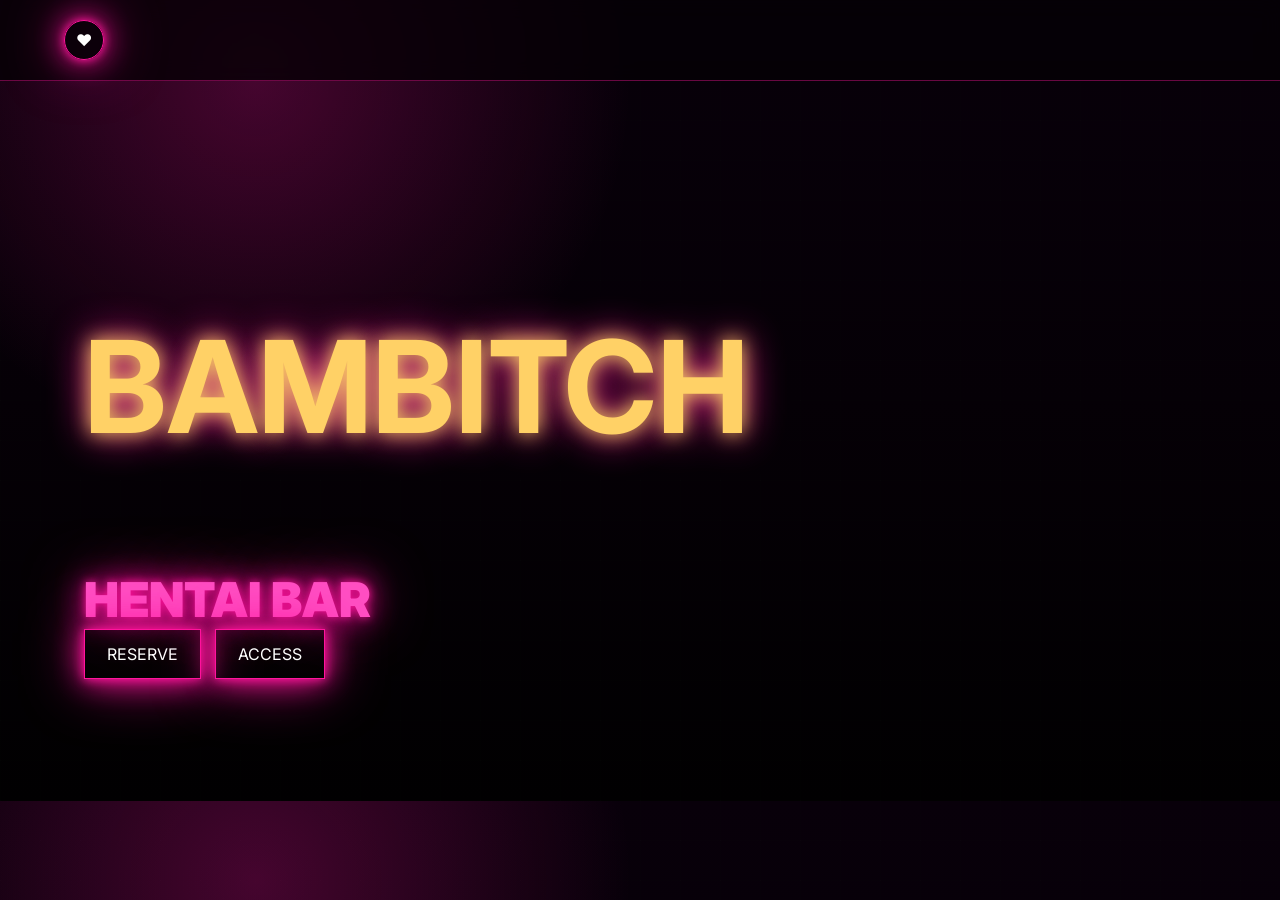
==== index.html @ 863452de "Initial commit" ====
<!DOCTYPE html>
<html lang="ja">
<head>
<meta charset="UTF-8" />
<meta name="viewport" content="width=device-width, initial-scale=1.0" />
<title>BAMBITCH Zakk</title>

<link href="https://fonts.googleapis.com/css2?family=Inter:wght@400;600;800;900&display=swap" rel="stylesheet">

<style>
:root{
  --pink:#ff149d;
  --pink2:#ff4fc3;
  --gold:#ffd166;
  --glow-pink:0 0 10px #ff149d,0 0 30px #ff149d,0 0 60px rgba(255,20,157,.7);
  --glow-gold:0 0 10px #ffd166,0 0 25px rgba(255,209,102,.8);
}

*{box-sizing:border-box}

body{
  margin:0;
  font-family:Inter;
  color:#fff;
  background:
    radial-gradient(circle at 20% 10%, rgba(255,20,157,.25), transparent 30%),
    linear-gradient(180deg,#08000a,#050006,#010001);
}

/* GRID */
body::before{
  content:"";
  position:fixed;
  inset:0;
  pointer-events:none;
  background:
    linear-gradient(rgba(255,255,255,.03) 1px,transparent 1px),
    linear-gradient(90deg,rgba(255,255,255,.03) 1px,transparent 1px);
  background-size:40px 40px;
  opacity:.2;
}

/* HEADER */
.header{
  position:sticky;top:0;
  display:flex;
  justify-content:space-between;
  padding:20px 5vw;
  background:rgba(5,0,6,.8);
  backdrop-filter:blur(10px);
  border-bottom:1px solid rgba(255,20,157,.4);
}

.logo-mark{
  width:40px;height:40px;
  display:grid;place-items:center;
  border:1px solid var(--pink);
  border-radius:50%;
  box-shadow:var(--glow-pink);
}

/* HERO */
.hero{
  min-height:720px;
  display:grid;
  align-items:center;
  padding:80px 5vw;
  position:relative;
}

.hero-inner{
  max-width:700px;
  padding:20px;
}

h1{
  font-size:clamp(60px,10vw,140px);
  color:var(--gold);
  text-shadow:0 0 20px var(--gold),0 0 40px var(--pink);
}

.subtitle{
  font-size:clamp(24px,4vw,48px);
  color:var(--pink2);
  font-weight:900;
  text-shadow:var(--glow-pink);
}

/* BUTTON */
.btn{
  display:inline-flex;
  padding:14px 22px;
  border:1px solid var(--pink);
  color:#fff;
  text-decoration:none;
  box-shadow:var(--glow-pink);
  margin-right:10px;
}

/* CARDS */
.card{
  background:rgba(10,0,12,.75);
  border:1px solid rgba(255,20,157,.6);
  border-radius:10px;
  padding:20px;
  box-shadow:0 0 25px rgba(255,20,157,.15);
}

/* MOBILE */
@media(max-width:900px){
  h1{font-size:60px}
}
</style>
</head>

<body>

<header class="header">
  <div class="logo-mark">♥</div>
</header>

<section class="hero">
  <div class="hero-inner">
    <h1>BAMBITCH</h1>
    <div class="subtitle">HENTAI BAR</div>

    <a class="btn" href="#reservation">RESERVE</a>
    <a class="btn" href="#access">ACCESS</a>
  </div>
</section>

</body>
</html>
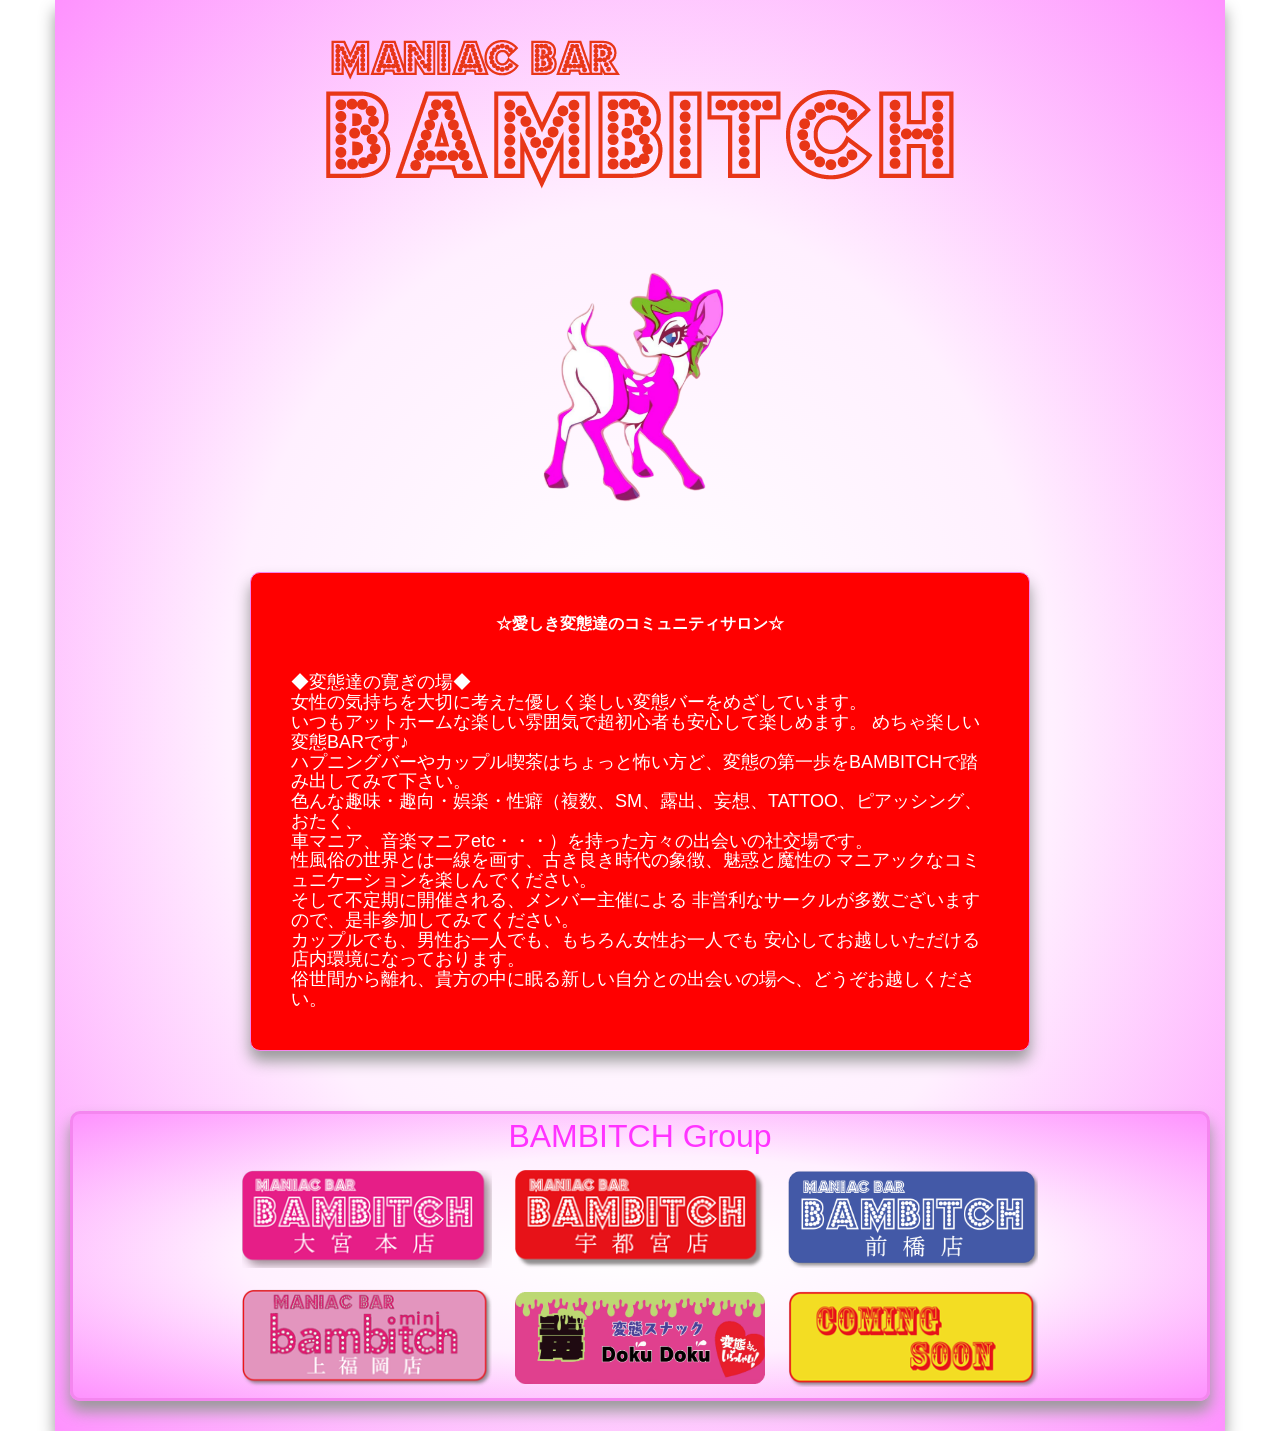
==== commit 2263aa3f: "Redirect root to 本家/TOP.html" ====
--- a/index.html
+++ b/index.html
@@ -1,133 +1,14 @@
 <!DOCTYPE html>
 <html lang="ja">
 <head>
-<meta charset="UTF-8" />
-<meta name="viewport" content="width=device-width, initial-scale=1.0" />
-<title>BAMBITCH Zakk</title>
-
-<link href="https://fonts.googleapis.com/css2?family=Inter:wght@400;600;800;900&display=swap" rel="stylesheet">
-
-<style>
-:root{
-  --pink:#ff149d;
-  --pink2:#ff4fc3;
-  --gold:#ffd166;
-  --glow-pink:0 0 10px #ff149d,0 0 30px #ff149d,0 0 60px rgba(255,20,157,.7);
-  --glow-gold:0 0 10px #ffd166,0 0 25px rgba(255,209,102,.8);
-}
-
-*{box-sizing:border-box}
-
-body{
-  margin:0;
-  font-family:Inter;
-  color:#fff;
-  background:
-    radial-gradient(circle at 20% 10%, rgba(255,20,157,.25), transparent 30%),
-    linear-gradient(180deg,#08000a,#050006,#010001);
-}
-
-/* GRID */
-body::before{
-  content:"";
-  position:fixed;
-  inset:0;
-  pointer-events:none;
-  background:
-    linear-gradient(rgba(255,255,255,.03) 1px,transparent 1px),
-    linear-gradient(90deg,rgba(255,255,255,.03) 1px,transparent 1px);
-  background-size:40px 40px;
-  opacity:.2;
-}
-
-/* HEADER */
-.header{
-  position:sticky;top:0;
-  display:flex;
-  justify-content:space-between;
-  padding:20px 5vw;
-  background:rgba(5,0,6,.8);
-  backdrop-filter:blur(10px);
-  border-bottom:1px solid rgba(255,20,157,.4);
-}
-
-.logo-mark{
-  width:40px;height:40px;
-  display:grid;place-items:center;
-  border:1px solid var(--pink);
-  border-radius:50%;
-  box-shadow:var(--glow-pink);
-}
-
-/* HERO */
-.hero{
-  min-height:720px;
-  display:grid;
-  align-items:center;
-  padding:80px 5vw;
-  position:relative;
-}
-
-.hero-inner{
-  max-width:700px;
-  padding:20px;
-}
-
-h1{
-  font-size:clamp(60px,10vw,140px);
-  color:var(--gold);
-  text-shadow:0 0 20px var(--gold),0 0 40px var(--pink);
-}
-
-.subtitle{
-  font-size:clamp(24px,4vw,48px);
-  color:var(--pink2);
-  font-weight:900;
-  text-shadow:var(--glow-pink);
-}
-
-/* BUTTON */
-.btn{
-  display:inline-flex;
-  padding:14px 22px;
-  border:1px solid var(--pink);
-  color:#fff;
-  text-decoration:none;
-  box-shadow:var(--glow-pink);
-  margin-right:10px;
-}
-
-/* CARDS */
-.card{
-  background:rgba(10,0,12,.75);
-  border:1px solid rgba(255,20,157,.6);
-  border-radius:10px;
-  padding:20px;
-  box-shadow:0 0 25px rgba(255,20,157,.15);
-}
-
-/* MOBILE */
-@media(max-width:900px){
-  h1{font-size:60px}
-}
-</style>
+<meta charset="UTF-8">
+<meta http-equiv="refresh" content="0; url=本家/TOP.html">
+<title>BAMBITCH</title>
+<script>
+location.replace("本家/TOP.html");
+</script>
 </head>
-
 <body>
-
-<header class="header">
-  <div class="logo-mark">♥</div>
-</header>
-
-<section class="hero">
-  <div class="hero-inner">
-    <h1>BAMBITCH</h1>
-    <div class="subtitle">HENTAI BAR</div>
-
-    <a class="btn" href="#reservation">RESERVE</a>
-    <a class="btn" href="#access">ACCESS</a>
-  </div>
-</section>
-
+<p>Redirecting... <a href="本家/TOP.html">Click here</a></p>
 </body>
 </html>
